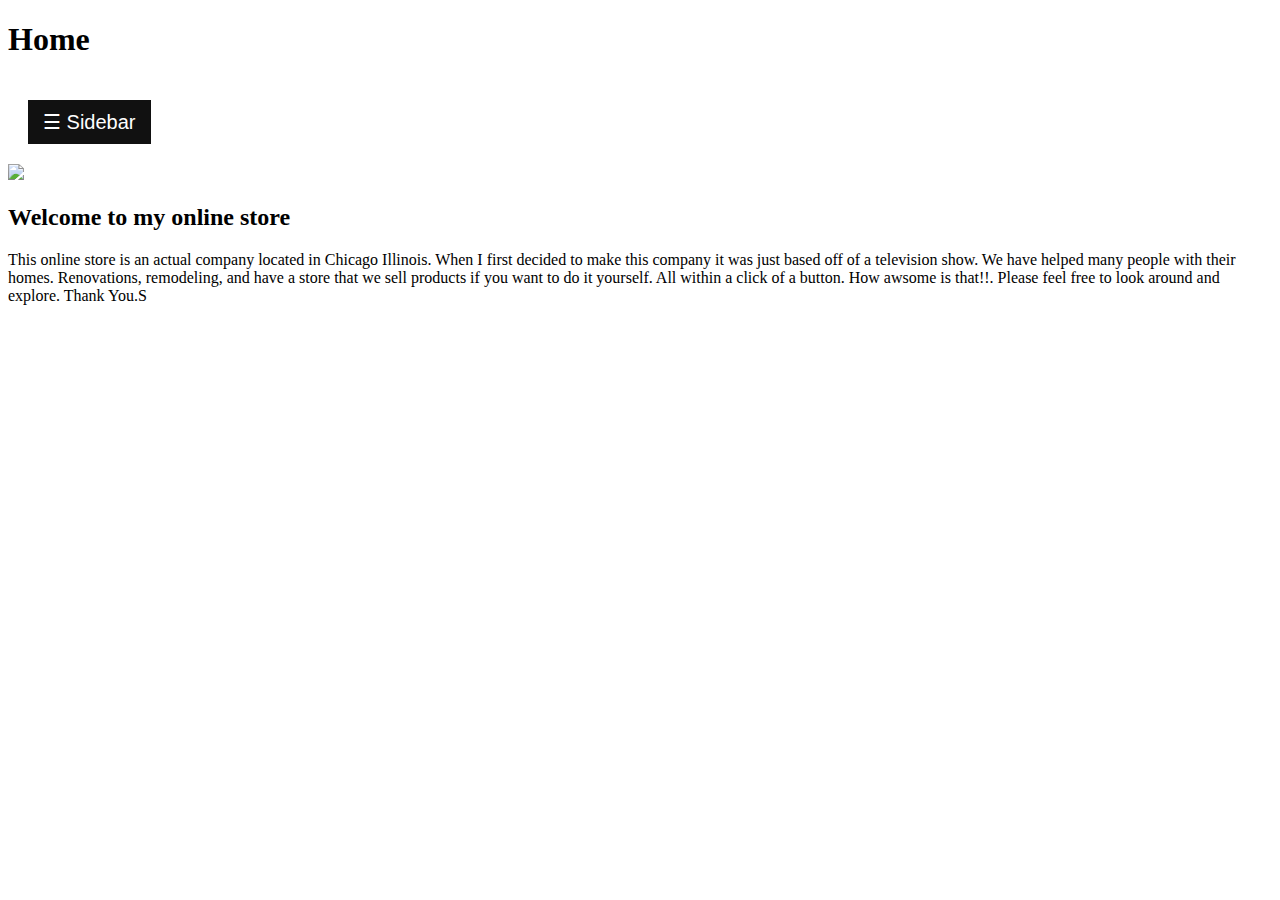
==== index.html @ d79d2e73 "NEW FINAL PROJECT LOCATION" ====
<!DOCTYPE html>
<html lang="en">
<head>
    <meta charset="UTF-8">
    <meta name="viewport" content="width=device-width, initial-scale=1.0">
    <meta http-equiv="X-UA-Compatible" content="ie=edge">
    <title>Home</title>
</head>
<body>
    <h1>Home</h1>
    <article>
        <div id="mySidebar" class="sidebar">
            <a href="javascript:void(0)" class="closebtn" onclick="closeNav()">&times;</a>
            <a href="author.html">Author</a>
            <a href="services.html">Services</a>
            <a href="appliances.html">Appliances</a>
            <a href="membership.html">Membership</a>
            <a href="index.html">Home</a>
        </div>
          
        <div id="main">
            <button class="openbtn" onclick="openNav()">&#9776; Sidebar</button> 
        </div>
    </article>
    <article>
        <img src="https://thewanderlustkitchen.com/wp-content/uploads/2015/03/house-remodel-reveal-before-and-after-222.jpg">

        <h2>Welcome to my online store</h2>
        <P>
            This online store is an actual company located in Chicago Illinois. When I first decided to make this company it was just based off of a television show. We have helped many people with their homes. Renovations, remodeling, and have a store that we sell products if you want to do it yourself. All within a click of a button. How awsome is that!!. Please feel free to look around and explore. Thank You.S
        </P>
    </article>

    <style>
     /* The sidebar menu */
        .sidebar {
            height: 100%; /* 100% Full-height */
            width: 0; /* 0 width - change this with JavaScript */
            position: fixed; /* Stay in place */
            z-index: 1; /* Stay on top */
            top: 0;
            left: 0;
            background-color: #111; /* Black*/
            overflow-x: hidden; /* Disable horizontal scroll */
            padding-top: 60px; /* Place content 60px from the top */
            transition: 0.5s; /* 0.5 second transition effect to slide in the sidebar */
        }

        /* The sidebar links */
        .sidebar a {
            padding: 8px 8px 8px 32px;
            text-decoration: none;
            font-size: 25px;
            color: #818181;
            display: block;
            transition: 0.3s;
        }

        /* When you mouse over the navigation links, change their color */
        .sidebar a:hover {
            color: #f1f1f1;
        }

        /* Position and style the close button (top right corner) */
        .sidebar .closebtn {
            position: absolute;
            top: 0;
            right: 25px;
            font-size: 36px;
            margin-left: 50px;
        }

         /* The button used to open the sidebar */
        .openbtn {
            font-size: 20px;
            cursor: pointer;
            background-color: #111;
            color: white;
            padding: 10px 15px;
            border: none;
        }

        .openbtn:hover {
            background-color: #444;
        }

        /* Style page content - use this if you want to push the page content to the right when you open the side navigation */
        #main {
            transition: margin-left .5s; /* If you want a transition effect */
            padding: 20px;
        }

        /* On smaller screens, where height is less than 450px, change the style of the sidenav (less padding and a smaller font size) */
        @media screen and (max-height: 450px) {
            .sidebar {padding-top: 15px;}
            .sidebar a {font-size: 18px;}
        }
    </style>
    <script>
        /* Set the width of the sidebar to 250px and the left margin of the page content to 250px */
        function openNav() {
            document.getElementById("mySidebar").style.width = "250px";
         document.getElementById("main").style.marginLeft = "250px";
        }

        /* Set the width of the sidebar to 0 and the left margin of the page content to 0 */
        function closeNav() {
         document.getElementById("mySidebar").style.width = "0";
            document.getElementById("main").style.marginLeft = "0";
        }
    </script>
</body>
</html>
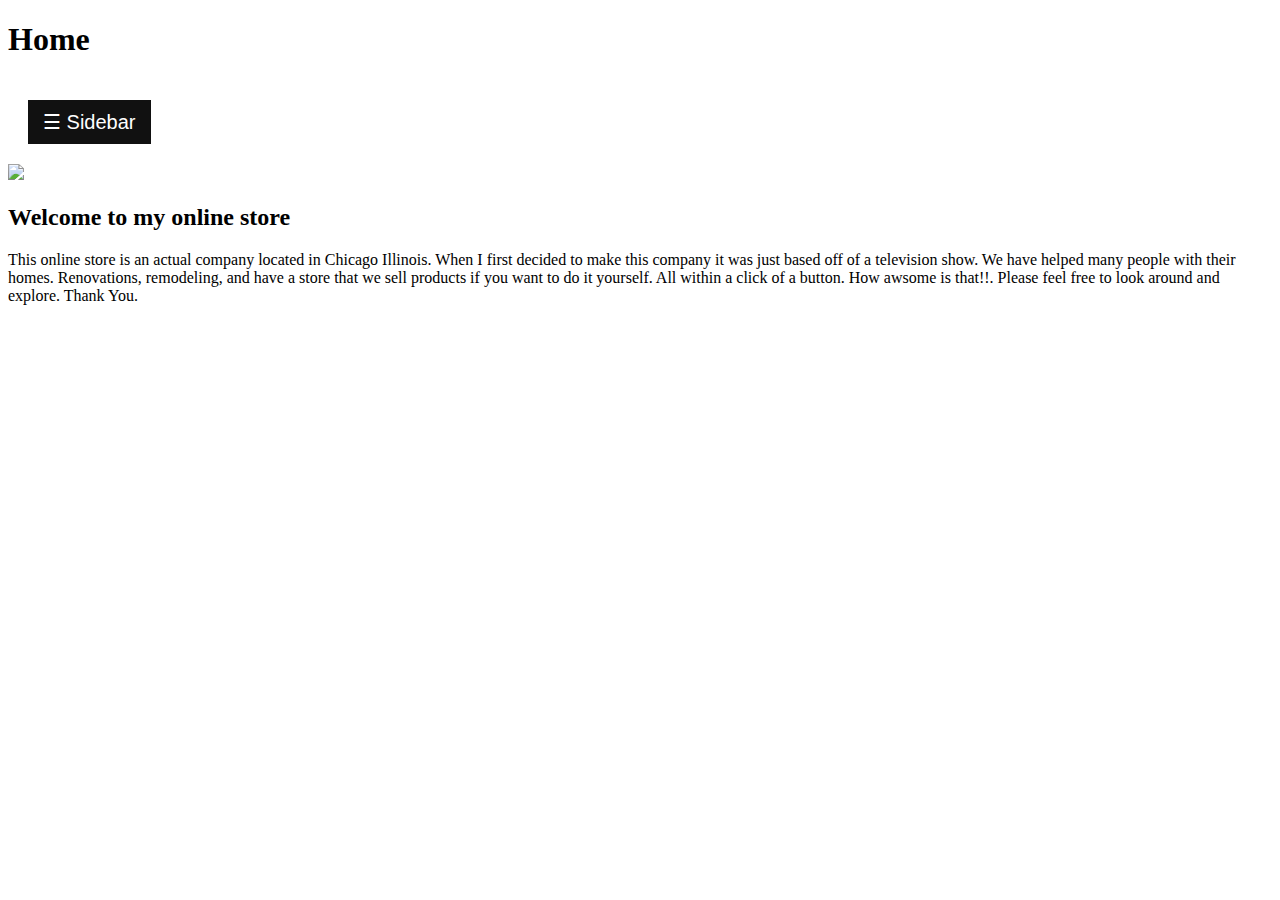
==== commit fc64788b: "HELP ME MISTER FLEMMING PLEASE !!!!!!!!!!!!!!!!!!!" ====
--- a/index.html
+++ b/index.html
@@ -27,7 +27,7 @@
 
         <h2>Welcome to my online store</h2>
         <P>
-            This online store is an actual company located in Chicago Illinois. When I first decided to make this company it was just based off of a television show. We have helped many people with their homes. Renovations, remodeling, and have a store that we sell products if you want to do it yourself. All within a click of a button. How awsome is that!!. Please feel free to look around and explore. Thank You.S
+            This online store is an actual company located in Chicago Illinois. When I first decided to make this company it was just based off of a television show. We have helped many people with their homes. Renovations, remodeling, and have a store that we sell products if you want to do it yourself. All within a click of a button. How awsome is that!!. Please feel free to look around and explore. Thank You.
         </P>
     </article>
 
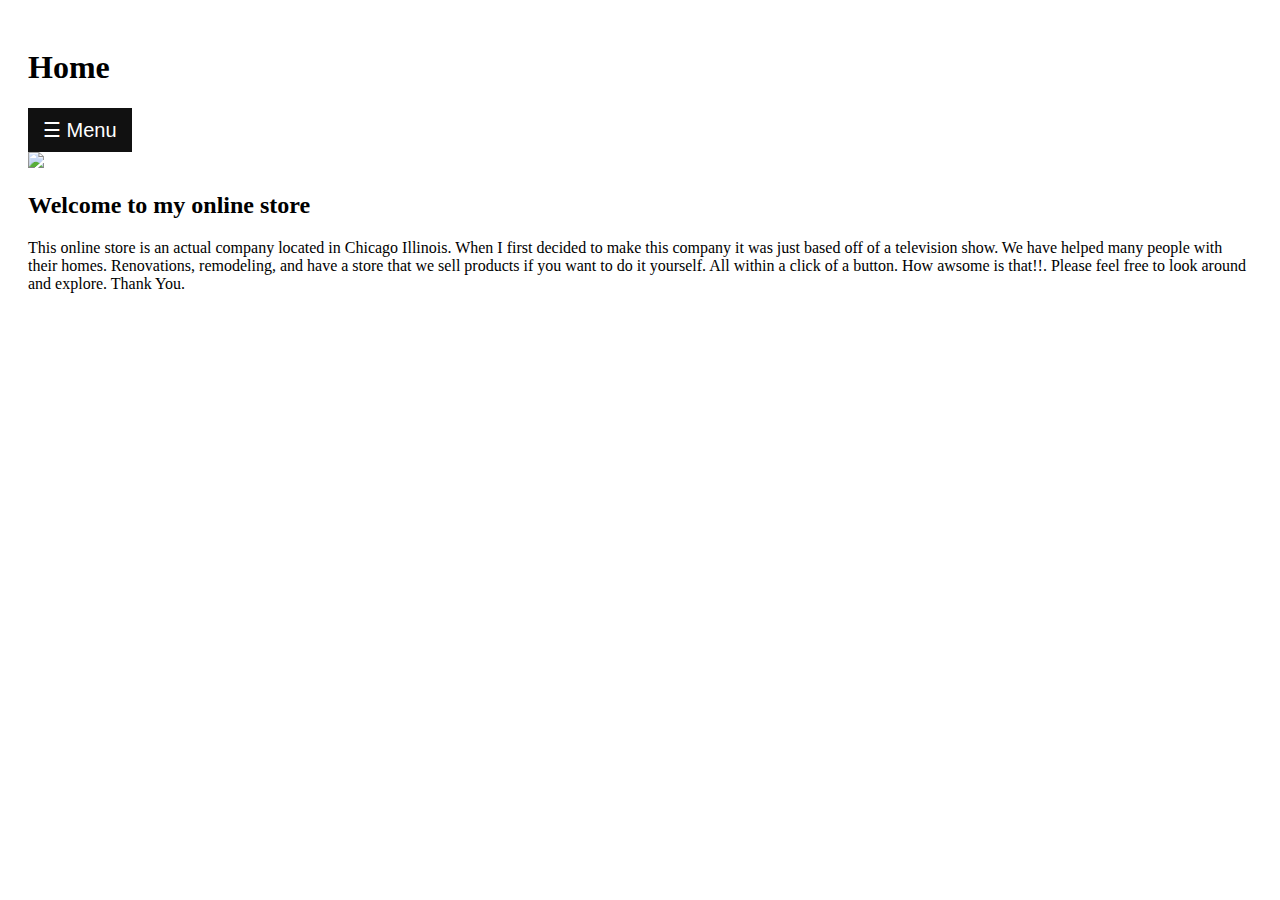
==== commit 8d3e9c71: "..............." ====
--- a/index.html
+++ b/index.html
@@ -4,109 +4,58 @@
     <meta charset="UTF-8">
     <meta name="viewport" content="width=device-width, initial-scale=1.0">
     <meta http-equiv="X-UA-Compatible" content="ie=edge">
+    <link rel="stylesheet" href="slidebar.css">
     <title>Home</title>
 </head>
 <body>
-    <h1>Home</h1>
-    <article>
-        <div id="mySidebar" class="sidebar">
-            <a href="javascript:void(0)" class="closebtn" onclick="closeNav()">&times;</a>
-            <a href="author.html">Author</a>
-            <a href="services.html">Services</a>
-            <a href="appliances.html">Appliances</a>
-            <a href="membership.html">Membership</a>
-            <a href="index.html">Home</a>
-        </div>
-          
-        <div id="main">
-            <button class="openbtn" onclick="openNav()">&#9776; Sidebar</button> 
-        </div>
-    </article>
-    <article>
-        <img src="https://thewanderlustkitchen.com/wp-content/uploads/2015/03/house-remodel-reveal-before-and-after-222.jpg">
+    
+    <aside id="mySidebar" class="sidebar">
+        <a href="javascript:void(0)" class="closebtn" onclick="closeNav()">&times;</a>
+        <a href="author.html">Author</a>
+        <a href="services.html">Services</a>
+        <a href="appliances.html">Appliances</a>
+        <a href="membership.html">Membership</a>
+        <a href="index.html">Home</a>
+    </aside>
 
-        <h2>Welcome to my online store</h2>
-        <P>
-            This online store is an actual company located in Chicago Illinois. When I first decided to make this company it was just based off of a television show. We have helped many people with their homes. Renovations, remodeling, and have a store that we sell products if you want to do it yourself. All within a click of a button. How awsome is that!!. Please feel free to look around and explore. Thank You.
-        </P>
-    </article>
+    <main id="main">
+        <h1>Home</h1>
+        <button class="openbtn" onclick="toggle()">&#9776; Menu</button> 
+        <article>
+            <img src="https://thewanderlustkitchen.com/wp-content/uploads/2015/03/house-remodel-reveal-before-and-after-222.jpg">
+    
+            <h2>Welcome to my online store</h2>
+            <P>
+                This online store is an actual company located in Chicago Illinois. When I first decided to make this company it was just based off of a television show. We have helped many people with their homes. Renovations, remodeling, and have a store that we sell products if you want to do it yourself. All within a click of a button. How awsome is that!!. Please feel free to look around and explore. Thank You.
+            </P>
+        </article>
+    </main>
 
-    <style>
-     /* The sidebar menu */
-        .sidebar {
-            height: 100%; /* 100% Full-height */
-            width: 0; /* 0 width - change this with JavaScript */
-            position: fixed; /* Stay in place */
-            z-index: 1; /* Stay on top */
-            top: 0;
-            left: 0;
-            background-color: #111; /* Black*/
-            overflow-x: hidden; /* Disable horizontal scroll */
-            padding-top: 60px; /* Place content 60px from the top */
-            transition: 0.5s; /* 0.5 second transition effect to slide in the sidebar */
-        }
-
-        /* The sidebar links */
-        .sidebar a {
-            padding: 8px 8px 8px 32px;
-            text-decoration: none;
-            font-size: 25px;
-            color: #818181;
-            display: block;
-            transition: 0.3s;
-        }
-
-        /* When you mouse over the navigation links, change their color */
-        .sidebar a:hover {
-            color: #f1f1f1;
-        }
-
-        /* Position and style the close button (top right corner) */
-        .sidebar .closebtn {
-            position: absolute;
-            top: 0;
-            right: 25px;
-            font-size: 36px;
-            margin-left: 50px;
-        }
-
-         /* The button used to open the sidebar */
-        .openbtn {
-            font-size: 20px;
-            cursor: pointer;
-            background-color: #111;
-            color: white;
-            padding: 10px 15px;
-            border: none;
-        }
-
-        .openbtn:hover {
-            background-color: #444;
-        }
-
-        /* Style page content - use this if you want to push the page content to the right when you open the side navigation */
-        #main {
-            transition: margin-left .5s; /* If you want a transition effect */
-            padding: 20px;
-        }
-
-        /* On smaller screens, where height is less than 450px, change the style of the sidenav (less padding and a smaller font size) */
-        @media screen and (max-height: 450px) {
-            .sidebar {padding-top: 15px;}
-            .sidebar a {font-size: 18px;}
-        }
-    </style>
     <script>
-        /* Set the width of the sidebar to 250px and the left margin of the page content to 250px */
-        function openNav() {
-            document.getElementById("mySidebar").style.width = "250px";
-         document.getElementById("main").style.marginLeft = "250px";
+       /* Set the width of the sidebar to 250px and the left margin of the page content to 250px */
+       function openNav() {
+        document.getElementById("mySidebar").style.width = "250px";
+        document.getElementById("main").style.marginLeft = "250px";
         }
 
         /* Set the width of the sidebar to 0 and the left margin of the page content to 0 */
         function closeNav() {
-         document.getElementById("mySidebar").style.width = "0";
-            document.getElementById("main").style.marginLeft = "0";
+        document.getElementById("mySidebar").style.width = "0";
+        document.getElementById("main").style.marginLeft = "0";
+        }
+
+        function toggle(){
+            let w = document.getElementById("mySidebar").style.width;
+            //console.log(w);
+            if(w =="0px"){
+                openNav();
+            }
+            else if( w =="250p"){
+                closeNav();
+            }
+            else {
+                closeNav();
+            }
         }
     </script>
 </body>
--- a/slidebar.css
+++ b/slidebar.css
@@ -0,0 +1,63 @@
+/* The sidebar menu */
+.sidebar {
+    height: 100%; /* 100% Full-height */
+    width: 0; /* 0 width - change this with JavaScript */
+    position: fixed; /* Stay in place */
+    z-index: 1; /* Stay on top */
+    top: 0;
+    left: 0;
+    background-color: #111; /* Black*/
+    overflow-x: hidden; /* Disable horizontal scroll */
+    padding-top: 60px; /* Place content 60px from the top */
+    transition: 0.5s; /* 0.5 second transition effect to slide in the sidebar */
+  }
+  
+  /* The sidebar links */
+  .sidebar a {
+    padding: 8px 8px 8px 32px;
+    text-decoration: none;
+    font-size: 25px;
+    color: #818181;
+    display: block;
+    transition: 0.3s;
+  }
+  
+  /* When you mouse over the navigation links, change their color */
+  .sidebar a:hover {
+    color: #f1f1f1;
+  }
+  
+  /* Position and style the close button (top right corner) */
+  .sidebar .closebtn {
+    position: absolute;
+    top: 0;
+    right: 25px;
+    font-size: 36px;
+    margin-left: 50px;
+  }
+  
+  /* The button used to open the sidebar */
+  .openbtn {
+    font-size: 20px;
+    cursor: pointer;
+    background-color: #111;
+    color: white;
+    padding: 10px 15px;
+    border: none;
+  }
+  
+  .openbtn:hover {
+    background-color: #444;
+  }
+  
+  /* Style page content - use this if you want to push the page content to the right when you open the side navigation */
+  main {
+    transition: margin-left .5s; /* If you want a transition effect */
+    padding: 20px;
+  }
+  
+  /* On smaller screens, where height is less than 450px, change the style of the sidenav (less padding and a smaller font size) */
+  @media screen and (max-height: 450px) {
+    .sidebar {padding-top: 15px;}
+    .sidebar a {font-size: 18px;}
+  }